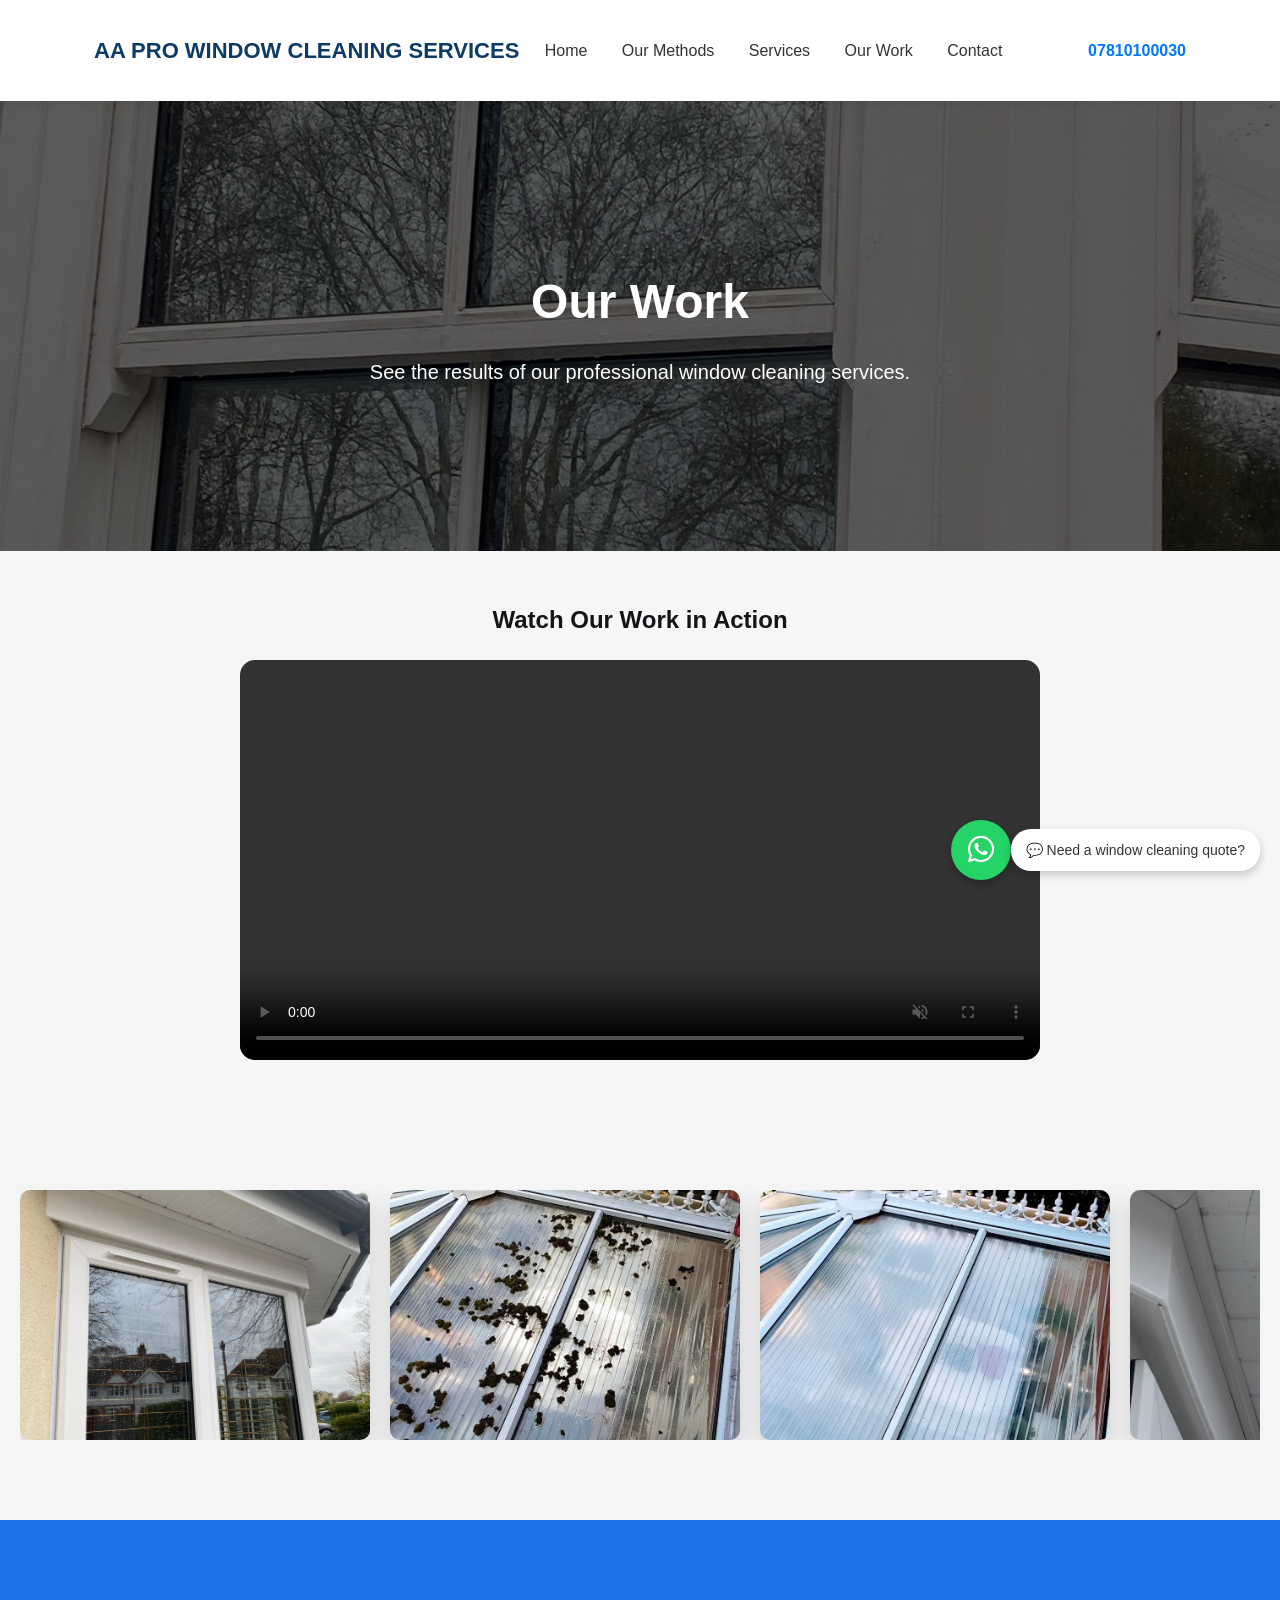
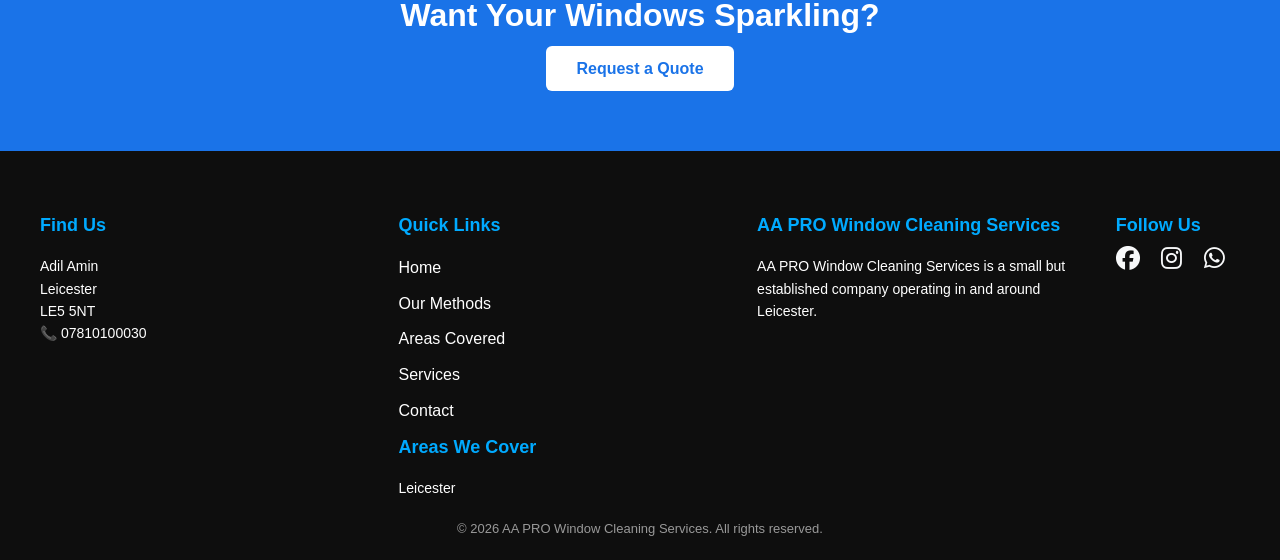
==== ourwork.html @ d78b687e "end" ====
<!DOCTYPE html>
<html lang="en">

<head>
<meta charset="UTF-8">
<meta name="viewport" content="width=device-width, initial-scale=1.0">
<link rel="stylesheet" href="https://cdnjs.cloudflare.com/ajax/libs/font-awesome/6.5.0/css/all.min.css">

<title>AA PRO WINDOW CLEANING SERVICES - Our Work</title>
<link rel="stylesheet" href="style.css">
</head>

<body>

<div class="whatsapp-container">

<a href="https://wa.me/447761815029?text=Hello%20I%20would%20like%20a%20window%20cleaning%20quote" 
class="whatsapp-float" target="_blank">
<i class="fa-brands fa-whatsapp"></i>
</a>

<div class="whatsapp-notification">
💬 Need a window cleaning quote?
</div>

</div>
<!-- HEADER -->
<header>
<div class="nav">

<h2>AA PRO WINDOW CLEANING SERVICES</h2>

<div class="menu-toggle" id="mobile-menu">
<span></span>
<span></span>
<span></span>
</div>

<nav id="nav-menu">
<a href="index.html">Home</a>
<a href="method.html">Our Methods</a>
<a href="services.html">Services</a>
<a href="ourwork.html">Our Work</a>
<a href="contact.html">Contact</a>
</nav>

<p class="call-number">
Call Us: <a href="tel:+447810100030">07810100030</a>
</p>

</div>
</header>

<!-- HERO -->
<section class="Work">
<h1>Our Work</h1>
<p>See the results of our professional window cleaning services.</p>
</section>





<section class="video-section">
  <h2>Watch Our Work in Action</h2>

  <div class="video-box">
    <video autoplay muted loop playsinline controls>
      <source src="images/Video5.mp4" type="video/mp4">
      Your browser does not support the video tag.
    </video>
  </div>
</section>

<!-- GALLERY -->
<section class="gallery">
<div class="gallery-track">
<div class="gallery-slide">
<img src="images/after2.jpeg" alt="Window Cleaning">
<img src="images/conbefore.jpeg" alt="Window Cleaning">
<img src="images/conafter.jpeg" alt="Window Cleaning">
<img src="images/before2.jpeg" alt="Window Cleaning">
<img src="images/after4.jpeg" alt="Window Cleaning">
<img src="images/beforeafter1.jpeg" alt="Window Cleaning">
<img src="images/win5.jpeg" alt="Window Cleaning">
<img src="images/after2.jpeg" alt="Window Cleaning">
<img src="images/conbefore.jpeg" alt="Window Cleaning">
<img src="images/conafter.jpeg" alt="Window Cleaning">
<img src="images/before2.jpeg" alt="Window Cleaning">
<img src="images/after4.jpeg" alt="Window Cleaning">
<img src="images/beforeafter1.jpeg" alt="Window Cleaning">
<img src="images/win5.jpeg" alt="Window Cleaning">
<img src="images/after2.jpeg" alt="Window Cleaning">
<img src="images/conbefore.jpeg" alt="Window Cleaning">
<img src="images/conafter.jpeg" alt="Window Cleaning">
<img src="images/before2.jpeg" alt="Window Cleaning">
<img src="images/after4.jpeg" alt="Window Cleaning">
<img src="images/beforeafter1.jpeg" alt="Window Cleaning">
<img src="images/win5.jpeg" alt="Window Cleaning">
<img src="images/after2.jpeg" alt="Window Cleaning">
<img src="images/conbefore.jpeg" alt="Window Cleaning">
<img src="images/conafter.jpeg" alt="Window Cleaning">
<img src="images/before2.jpeg" alt="Window Cleaning">
<img src="images/after4.jpeg" alt="Window Cleaning">
<img src="images/beforeafter1.jpeg" alt="Window Cleaning">
<img src="images/win5.jpeg" alt="Window Cleaning">

<!-- (keep your other images same) -->

</div>
</div>
</section>

<!-- CTA -->
<section class="cta">
<h2>Want Your Windows Sparkling?</h2>
<a href="contact.html" class="btn">Request a Quote</a>
</section>



<footer>

<div class="footer-container">

<!-- CONTACT -->
<div class="footer-contact">
<h3>Find Us</h3>

<p>
Adil Amin<br>
Leicester<br>
LE5 5NT
</p>

<p>
📞 <a href="tel:07810100030">07810100030</a>
</p>
</div>


<!-- QUICK LINKS -->
<div class="footer-links">

<h3>Quick Links</h3>

<ul>
<li><a href="index.html">Home</a></li>
<li><a href="method.html">Our Methods</a></li>
<li><a href="areas.html">Areas Covered</a></li>
<li><a href="services.html">Services</a></li>
<li><a href="contact.html">Contact</a></li>
</ul>

<h3>Areas We Cover</h3>
<p>Leicester</p>

</div>


<!-- ABOUT -->
<div class="footer-about">

<h3>AA PRO Window Cleaning Services</h3>

<p>
AA PRO Window Cleaning Services is a small but established company
operating in and around Leicester.
</p>

</div>


<!-- SOCIAL MEDIA -->
<div class="footer-social">

<h3>Follow Us</h3>

<a href="https://www.facebook.com/profile.php?id=61580588357613&sk=reels_tab" target="_blank">
<i class="fa-brands fa-facebook"></i>
</a>
<a href="https://instagram.com" target="_blank">
<i class="fa-brands fa-instagram"></i>
</a>
<a href="https://wa.me/44810100030" target="_blank">
<i class="fa-brands fa-whatsapp"></i>
</a>
</div>
</div>


<div class="footer-bottom">
<p>© 2026 AA PRO Window Cleaning Services. All rights reserved.</p>
</div>

</footer>

<script>
const menuToggle = document.getElementById("mobile-menu");
const navMenu = document.getElementById("nav-menu");

menuToggle.addEventListener("click", function(){
navMenu.classList.toggle("active");
});
</script>




</body>
</html>
---- style.css ----
/* RESET */

**{
margin:0;
padding:0;
box-sizing:border-box;
font-family:Arial,sans-serif;
}

/* HEADER */

header{
background:#0d3b66;
color:white;
padding:15px 0;
}

.nav{
width:90%;
max-width:1200px;
margin:auto;
display:flex;
justify-content:space-between;
align-items:center;
}

nav a{
color:white;
margin-left:20px;
text-decoration:none;
font-weight:500;
}

/* HERO */
.hero {
  height: 100vh; /* or 100vh if you want full screen */
  display: flex;
  flex-direction: column;
  justify-content: center;
  align-items: center;
  text-align: center;
  color: white;
  padding: 40px 20px;
  /* Background image settings */
  background-size: cover;  /* make it cover the whole section */
  background-attachment: scroll; /* or 'fixed' for parallax effect */
}











.hero{
position:relative;
height:80vh;
display:flex;
align-items:center;
justify-content:center;
text-align:center;
color:white;
overflow:hidden;
}

/* BACKGROUND IMAGE */
.hero::before{
content:"";
position:absolute;
top:0;
left:0;
width:100%;
height:100%;

background-image:url("images/home1.jpeg");
background-size:cover;
background-position:center;

animation:heroZoom 20s ease-in-out infinite alternate;
z-index:-2;
}

/* DARK OVERLAY */
.hero-overlay{
position:absolute;
top:0;
left:0;
width:100%;
height:100%;
background:rgba(0,0,0,0.45);
z-index:-1;
}

/* HERO ANIMATION */
@keyframes heroZoom{
0%{
transform:scale(1);
}

100%{
transform:scale(1.1);
}
}




.method-hero{
height:60vh;
display:flex;
flex-direction:column;
justify-content:center;
align-items:center;
text-align:center;
color:white;
background:
linear-gradient(rgba(0,0,0,0.55), rgba(0,0,0,0.55)),
url("images/wind6.jpeg");
animation:heroZoom 20s ease-in-out infinite alternate;
z-index:-2;

}




.hero-content{
max-width:1400px;
padding:20px;
}
.hero h1{
font-size:48px;
margin-bottom:20px;
animation:fadeIn 1.5s;
}

.hero p{
font-size:20px;
margin-bottom:25px;
animation:fadeIn 2s;
}

/* BUTTON */

.btn{
background:#1a73e8;
color:white;
padding:14px 30px;
border-radius:6px;
text-decoration:none;
transition:0.3s;
}

.btn:hover{
background:#0d5bd7;
}
























/* SERVICES */

.services{
padding:80px 20px;
text-align:center;
}

.services-grid{
display:flex;
gap:30px;
justify-content:center;
margin-top:40px;
}

.service-card{
background:white;
padding:30px;
border-radius:10px;
box-shadow:0 10px 25px rgba(0,0,0,0.1);
width:250px;
}


/* CALL BUTTON */

.call-btn{
position:fixed;
bottom:20px;
right:20px;
background:#0077ff;
color:white;
padding:16px;
border-radius:50%;
font-size:22px;
text-decoration:none;
}

/* ANIMATION */

@keyframes fadeIn{
0%{
opacity:0;
transform:translateY(30px);
}
100%{
opacity:1;
transform:translateY(0);
}
}


























/* HERO SECTION */
.method-hero {
  height: 60vh;
  display: flex;
  flex-direction: column;
  justify-content: center;
  align-items: center;
  text-align: center;
  color: white;
  background:
    linear-gradient(rgba(0,0,0,0.55), rgba(0,0,0,0.55)),
    url("images/win1.jpeg");
  background-size: cover;
  background-position: center;
  animation:heroZoom 20s ease-in-out infinite alternate;
z-index:-2;
}

.method-hero h1 {
  font-size: 48px;
  margin-bottom: 15px;
  animation: fadeIn 1.5s ease;
}

.method-hero p {
  font-size: 20px;
  animation: fadeIn 2.5s ease;
}


/* STEPS SECTION */
.steps {
  padding: 80px 20px;
  max-width: 2600px;
  margin: auto;
  text-align: center;
}

.steps h2 {
  margin-bottom: 50px;
  font-size: 32px;
  color: #0d3b66;
}


/* GRID */
.step-grid {
  display:inline-flex;
  flex-wrap: wrap;
  gap: 20px;
  justify-content: center;
}


/* CARD */
.step-card {
  background: white;
  width: 350px;
  border-radius: 12px;
  overflow: hidden; /* important */
  box-shadow: 0 10px 25px rgba(0,0,0,0.08);
  transition: transform 0.3s ease, box-shadow 0.3s ease;
}

.step-card:hover {
  transform: translateY(-10px);
  box-shadow: 0 15px 35px rgba(0,0,0,0.15);
}


.media-box{
width:100%;
height:220px;
overflow:hidden;
border-radius:10px;
}



.step-card img,
.step-card video {
width: 100%;
height: 220px;       /* SAME HEIGHT for both */
object-fit: cover;   /* keeps crop neat */
display: block;
border-radius: 10px;
}

/* TEXT CONTENT */
.step-card h3 {
  margin: 15px;
  font-size: 20px;
  color: #0d3b66;
}

.step-card p {
  margin: 0 15px 20px;
  font-size: 15px;
  color: #333;
  line-height: 1.5;
}


/* ANIMATION */
@keyframes fadeIn {
  from {
    opacity: 0;
    transform: translateY(30px);
  }
  to {
    opacity: 1;
    transform: translateY(0);
  }
}


/* MOBILE */
@media (max-width: 768px) {
  .method-hero h1 {
    font-size: 32px;
  }

  .method-hero p {
    font-size: 16px;
  }

  .step-card {
    width: 90%;
  }
}



















/* CONTACT HERO page */
.contact-hero{
height:60vh;
display:flex;
flex-direction:column;
justify-content:center;
align-items:center;
text-align:center;
color:white;
background:
linear-gradient(rgba(0,0,0,0.55), rgba(0,0,0,0.55)),
url("images/wind3.jpeg");
background-size:cover;
background-position:center;
animation:heroZoom 20s ease-in-out infinite alternate;
z-index:-2;
}


.contact-hero h1{
font-size:40px;
margin-bottom:10px;
}

.contact-hero p{
font-size:18px;
opacity:0.9;
}

/* CONTACT FORM LAYOUT */
.contact-section{
padding:60px 20px;
background:#f5f5f5;
}

.contact-container{
max-width:1100px;
margin:auto;
display:flex;
flex-wrap:wrap;
gap:40px;
justify-content:center;
align-items:flex-start;
}

.contact-form,
.contact-info{
background:white;
padding:25px;
border-radius:8px;
box-shadow:0 8px 25px rgba(0,0,0,0.08);
width:100%;
max-width:450px;
}

.contact-form h2,
.contact-info h2{
margin-bottom:18px;
color:#0d3b66;
font-size:24px;
}

.contact-form input,
.contact-form textarea{
width:100%;
padding:12px;
margin:8px 0;
border:1px solid #ccc;
border-radius:6px;
font-size:16px;
}

.contact-form textarea{
min-height:140px;
resize:none;
}

.btn-submit{
background:#1a73e8;
color:white;
padding:12px 22px;
border:none;
border-radius:6px;
font-size:18px;
cursor:pointer;
transition:0.3s;
}

.btn-submit:hover{
background:#0d5bd7;
}

/* CONTACT INFO */
.contact-info p{
font-size:16px;
margin-bottom:10px;
}

.contact-info a{
color:#0077ff;
text-decoration:none;
}

.contact-info a:hover{
text-decoration:underline;
}

/* GOOGLE MAP */
.map-section{
margin-top:40px;
text-align:center;
}

.map-section h2{
margin-bottom:18px;
color:#0d3b66;
font-size:26px;
}

/* MOBILE */
@media (max-width:768px){
.contact-container{
flex-direction:column;
align-items:center;
}
}

















/* HERO FOR SER
background:linear-gradient(rgba(0,0,0,0.55), rgba(0,0,0,0.55)), url("images/win7.jpeg");
background-size:cover;
background-position:center;
text-align:center;
color:white;
padding:80px 20px;
}

VICES pages */


/*services*/
.services-hero{
height:50vh;
display:flex;
flex-direction:column;
justify-content:center;
align-items:center;
text-align:center;
color:white;
background:
linear-gradient(rgba(0,0,0,0.6), rgba(0,0,0,0.6)),
url("images/wind6.jpeg");
background-size:cover;
background-position:center;
animation:heroZoom 20s ease-in-out infinite alternate;
z-index:-2;
}

.services-hero h1{
font-size:48px;
margin-bottom:15px;
animation:fadeIn 1.5s;
}

.services-hero p{
font-size:20px;
animation:fadeIn 2.5s;
}

/* SERVICES GRID */
.services-section{
padding:80px 20px;
max-width:1200px;
margin:auto;
text-align:center;
}

.services-section h2{
margin-bottom:50px;
font-size:32px;
color:#0d3b66;
}

.services-grid{
display:flex;
flex-wrap:wrap;
justify-content:center;
gap:30px;
}

.service-card{
background:white;
padding:25px;
width:300px;
border-radius:10px;
box-shadow:0 10px 25px rgba(0,0,0,0.08);
transition:transform 0.3s, box-shadow 0.3s;
}

.service-card:hover{
transform:translateY(-10px);
box-shadow:0 15px 35px rgba(0,0,0,0.15);
}

.service-card img{
width:100%;
height:200px;
object-fit:cover;
border-radius:10px 10px 0 0;
margin-bottom:15px;
}

.service-card h3{
margin-bottom:10px;
font-size:22px;
color:#0d3b66;
}

.service-card p{
font-size:16px;
color:#333;
line-height:1.5;
}

/* MOBILE RESPONSIVE */
@media(max-width:768px){
.services-grid{
flex-direction:column;
align-items:center;
}
}

/* =====================
   WHAT MAKES US DIFFERENT - BACKGROUND IMAGE
===================== */
.difference {
    padding:80px 20px;
    max-width:1200px;
    margin:auto;
    text-align:center;

    /* Background image */
    background: linear-gradient(rgba(0,0,0,0.6), rgba(0,0,0,0.6)), 
                url('images/brush1.jpeg') no-repeat center center;
    background-size:cover;
    color:white;  /* Make text white for contrast */
    border-radius:12px;
}

/* Cards on top of background */
.diff-cards {
    display:flex;
    flex-wrap:wrap;
    justify-content:center;
    gap:30px;
    margin-top:40px;
}

.diff-card {
    background: rgba(255, 255, 255, 0.9); /* semi-transparent for readability */
    padding:25px;
    width:300px;
    border-radius:10px;
    box-shadow:0 10px 25px rgba(0,0,0,0.2);
    transition:transform 0.3s, box-shadow 0.3s;
    color:#0d3b66; /* Dark text inside cards */
}

.diff-card:hover{
    transform:translateY(-10px);
    box-shadow:0 15px 35px rgba(0,0,0,0.25);
}

.diff-card h3{
    margin-bottom:10px;
    font-size:20px;
}

.diff-card p{
    font-size:15px;
    line-height:1.6;
}

/* Responsive */
@media(max-width:768px){
    .diff-cards {
        flex-direction:column;
        align-items:center;
    }
}
/* =====================
   ABOUT US
===================== */
.about {
    padding:80px 20px;
    max-width:1200px;
    margin:auto;
    background:#f9f9f9;
}

.about-content {
    display:flex;
    align-items:center;
    justify-content:space-between;
    gap:40px;
    flex-wrap:wrap;
}

.about-text {
    flex:1;
    min-width:280px;
}

.about-text h2 {
    font-size:36px;
    color:#0d3b66;
    margin-bottom:25px;
    opacity:0;
    transform:translateY(30px);
    animation:fadeInUp 1s forwards;
}

.about-text p {
    font-size:16px;
    color:#333;
    line-height:1.8;
    margin-bottom:25px;
    opacity:0;
    transform:translateY(30px);
    animation:fadeInUp 1s 0.3s forwards; /* delay 0.3s */
}

.about-text .btn {
    background:#0077ff;
    color:white;
    padding:12px 30px;
    border-radius:8px;
    font-weight:600;
    transition:0.3s;
    opacity:0;
    transform:translateY(30px);
    animation:fadeInUp 1s 0.6s forwards; /* delay 0.6s */
}

.about-text .btn:hover {
    background:#005ed6;
    transform:translateY(-3px);
}

.about-img {
    flex:1;
    min-width:280px;
    text-align:center;
}

.about-img img {
    width:100%;
    max-width:450px;
    border-radius:12px;
    box-shadow:0 10px 25px rgba(0,0,0,0.1);
    opacity:0;
    transform:translateY(30px);
    animation:fadeInUp 1s 0.9s forwards; /* delay 0.9s */
}

/* Fade-in animation */
@keyframes fadeInUp {
    to {
        opacity:1;
        transform:translateY(0);
    }
}

/* Responsive */
@media(max-width:768px){
    .about-content {
        flex-direction:column;
    }
    .about-text h2 {
        font-size:28px;
    }
    .about-text p {
        font-size:15px;
    }
    .about-img img {
        max-width:100%;
    }
}


/* =====================
   GLOBAL STYLES
===================== */
*{
    margin:0;
    padding:0;
    box-sizing:border-box;
}

body{
    font-family:'Poppins', sans-serif;
    background:#f4f6f8;
    color:#141315;
    line-height:1.6;
}

a{
    text-decoration:none;
    color:inherit;
}

/* =====================
   HEADER
===================== */
header{
    background:white;
    box-shadow:0 2px 10px rgba(0,0,0,0.05);
    position:sticky;
    top:0;
    z-index:1000;
}

.nav{
    max-width:1200px;
    margin:auto;
    padding:18px 30px;
    display:flex;
    justify-content:space-between;
    align-items:center;
    flex-wrap:wrap;
}

.nav h2{
    font-size:22px;
    color:#0d3b66;
}

.nav nav a{
    margin:0 15px;
    font-weight:500;
    color:#333;
    transition:0.3s;
}

.nav nav a:hover{
    color:#0077ff;
}

.call-number a{
    font-weight:600;
    color:#0077ff;
}
 































/* WORK HERO SECTION */
.Work{
height:50vh;
display:flex;
flex-direction:column;
justify-content:center;
align-items:center;
text-align:center;
color:white;
background:
linear-gradient(rgba(0,0,0,0.6), rgba(0,0,0,0.6)),
url("images/wind6.jpeg");
background-size:cover;
background-position:center;
animation:heroZoom 20s ease-in-out infinite alternate;
z-index:-2;
}

.Work h1{
font-size:48px;
margin-bottom:15px;
animation:fadeIn 1.5s;
}

.Work p{
font-size:20px;
animation:fadeIn 2s;
}


/* GALLERY SECTION */

.gallery{
padding:80px 20px;
background:#f5f5f5;
overflow:hidden;
}

/* TRACK */

.gallery-track{
width:100%;
overflow:hidden;
}

/* SLIDE CONTAINER */

.gallery-slide{
display:flex;
gap:20px;
width:max-content;
animation:slideGallery 160s linear infinite;}

/* IMAGES */

.gallery-slide img{
width:350px;
height:250px;
object-fit:cover;
border-radius:10px;
box-shadow:0 10px 25px rgba(0,0,0,0.15);
transition:0.3s;
}

/* HOVER EFFECT */

.gallery-slide img:hover{
transform:scale(1.05);
}

/* SLIDING ANIMATION */
@keyframes slideGallery{
0%{
transform:translateX(0);
}
100%{
transform:translateX(-100%);
}
}

/* CTA SECTION */
.cta{
background:#1a73e8;
color:white;
text-align:center;
padding:70px 20px;
}

.cta h2{
font-size:32px;
margin-bottom:15px;
}

.cta p{
font-size:18px;
margin-bottom:25px;
}

.cta .btn{
background:white;
color:#1a73e8;
padding:14px 30px;
border-radius:6px;
text-decoration:none;
font-weight:bold;
transition:0.3s;
}

.cta .btn:hover{
background:#e6f0ff;
transform:translateY(-3px);
}

.video-section {
    text-align: center;
    padding: 50px 20px;
}

.video-box {
    display: flex;
    justify-content: center;
    margin-top: 20px;
}

.video-box video {
    width: 100%;
    max-width: 800px;
    border-radius: 15px;
}

/* MOBILE */
@media(max-width:768px){
    .video-box iframe {
        height: 250px;
    }
}





















/* FOOTER STYLING */
.footer-social a{
font-size: 24px;
margin-right: 15px;
color: #f7f8f9;
text-decoration: none;
}

.footer-social a:hover{
color: #0056b3;
}   
.footer-social h3{
    font-size: 18px;
    margin-right: 15px;
    color:#00aaff;
}


footer{
    background:#0e0e0e;
    color:white;
    padding:60px 20px 20px 20px;
    font-family:'Poppins', sans-serif;
}

/* FOOTER MAIN CONTAINER */
.footer-container{
    display:flex;
    flex-wrap:wrap;
    justify-content:space-between;
    gap:40px;
    max-width:1200px;
    margin:auto;
}

/* SECTIONS: CONTACT, LINKS, ABOUT */
.footer-contact,
.footer-links,
.footer-about{
    flex:1;
    min-width:250px;
}

/* SECTION HEADINGS */
.footer-contact h3,
.footer-links h3,
.footer-about h3{
    font-size:18px;
    margin-bottom:15px;
    color:#00aaff;
}

/* PARAGRAPHS */
.footer-contact p,
.footer-links p,
.footer-about p{
    font-size:14px;
    line-height:1.6;
}

/* QUICK LINKS LIST */
.footer-links ul{
    list-style:none;
    padding:0;
}

.footer-links ul li{
    margin-bottom:10px;
}

.footer-links ul li a,
.footer-contact a{
    color:white;
    text-decoration:none;
    transition:0.3s;
}

.footer-links ul li a:hover,
.footer-contact a:hover{
    color:#00aaff;
}

/* FOOTER BOTTOM TEXT */
.footer-bottom{
    text-align:center;
    margin-top:20px;
    font-size:13px;
    color:#999;
}



/* MOBILE RESPONSIVE */
@media(max-width:768px){
    .footer-container{
        flex-direction:column;
        text-align:center;
        gap:30px;
    }
}





.whatsapp-container{
position:fixed;
bottom:20px;
right:20px;
display:flex;
align-items:center;
z-index:1000;
}

/* WhatsApp Button */
.whatsapp-float{
width:60px;
height:60px;
background:#25D366;
color:white;
border-radius:50%;
text-align:center;
font-size:30px;
line-height:60px;
box-shadow:0 4px 10px rgba(0,0,0,0.3);
margin-left:10px;
animation:pulse 2s infinite;
}

/* Message bubble */
.whatsapp-notification{
background:white;
color:#333;
padding:10px 15px;
border-radius:20px;
box-shadow:0 4px 10px rgba(0,0,0,0.2);
font-size:14px;
animation:slideIn 1s ease forwards;
}

/* Slide animation */
@keyframes slideIn{
0%{
opacity:0;
transform:translateX(40px);
}
100%{
opacity:1;
transform:translateX(0);
}
}

/* Pulse animation */
@keyframes pulse{
0%{box-shadow:0 0 0 0 rgba(37,211,102,0.7);}
70%{box-shadow:0 0 0 20px rgba(37,211,102,0);}
100%{box-shadow:0 0 0 0 rgba(37,211,102,0);}
}







/* Chatbox container */
#chatbox {
    width: 350px;
    max-height: 500px;
    border: 2px solid #007BFF;
    border-radius: 10px;
    padding: 10px;
    display: flex;
    flex-direction: column;
    justify-content: space-between;
    font-family: Arial, sans-serif;
    background-color: #f9f9f9;
}

/* Messages container */
#messages {
    flex: 1;
    overflow-y: auto;
    padding: 5px;
    margin-bottom: 10px;
}

/* Each message */
#messages p {
    margin: 5px 0;
    padding: 8px 12px;
    border-radius: 15px;
    max-width: 80%;
    word-wrap: break-word;
}

/* User messages */
#messages p:nth-child(odd) {
    background-color: #007BFF;
    color: white;
    align-self: flex-end;
}

/* Bot messages */
#messages p:nth-child(even) {
    background-color: #e5e5ea;
    color: black;
    align-self: flex-start;
}

/* Input field */
#user_input {
    width: calc(100% - 70px);
    padding: 8px 12px;
    border-radius: 20px;
    border: 1px solid #ccc;
    outline: none;
}

/* Send button */
#chatbox button {
    width: 50px;
    margin-left: 10px;
    border: none;
    background-color: #007BFF;
    color: white;
    font-weight: bold;
    border-radius: 20px;
    cursor: pointer;
    transition: background-color 0.2s;
}

#chatbox button:hover {
    background-color: #0056b3;
}





/* HAMBURGER MENU */

.menu-toggle{
display:none;
flex-direction:column;
cursor:pointer;
}

.menu-toggle span{
width:25px;
height:3px;
background:#0d3b66;
margin:4px 0;
display:block;
}


/* MOBILE NAV */

@media(max-width:768px){

.nav{
flex-wrap:wrap;
}

nav{
width:100%;
display:none;
flex-direction:column;
align-items:center;
background:white;
margin-top:10px;
}

nav a{
padding:12px 0;
font-size:18px;
}

nav.active{
display:flex;
}

.menu-toggle{
display:flex;
}

.call-number{
width:100%;
text-align:center;
margin-top:10px;
}

}














.menu-toggle{
display:none;
flex-direction:column;
cursor:pointer;
}

.menu-toggle span{
width:25px;
height:3px;
background:#0d3b66;
margin:4px 0;
display:block;
}

@media(max-width:768px){

.nav{
flex-wrap:wrap;
}

nav{
display:none;
flex-direction:column;
width:100%;
background:white;
text-align:center;
margin-top:10px;
}

nav a{
display:block;
padding:12px 0;
font-size:18px;
}

nav.active{
display:flex;
}

.menu-toggle{
display:flex;
}

.call-number{
width:100%;
text-align:center;
margin-top:10px;
}

}





   .rating-badge{
background:#fff;
padding:25px 20px;
text-align:center;
box-shadow:0 5px 20px rgba(0,0,0,0.08);
margin:20px auto;
}

.rating-content{
display:flex;
flex-direction:column;
align-items:center;
gap:8px;
}

.rating-content .stars{
color:#f5b301;
font-size:22px;
letter-spacing:2px;
}

.rating-content p{
font-size:16px;
color:#333;
}

.rating-content a{
margin-top:5px;
color:#0077ff;
font-weight:600;
text-decoration:none;
}

.rating-content a:hover{
text-decoration:underline;
}







.call-float{
position:fixed;
bottom:90px;
right:20px;
background:#0077ff;
color:white;
padding:15px 18px;
border-radius:50px;
font-size:16px;
font-weight:600;
box-shadow:0 5px 15px rgba(0,0,0,0.3);
z-index:1000;
text-decoration:none;
display:flex;
align-items:center;
gap:8px;
}

.call-float:hover{
background:#005ed6;
}

/* hide on desktop */

@media(min-width:768px){
.call-float{
display:none;
}
}
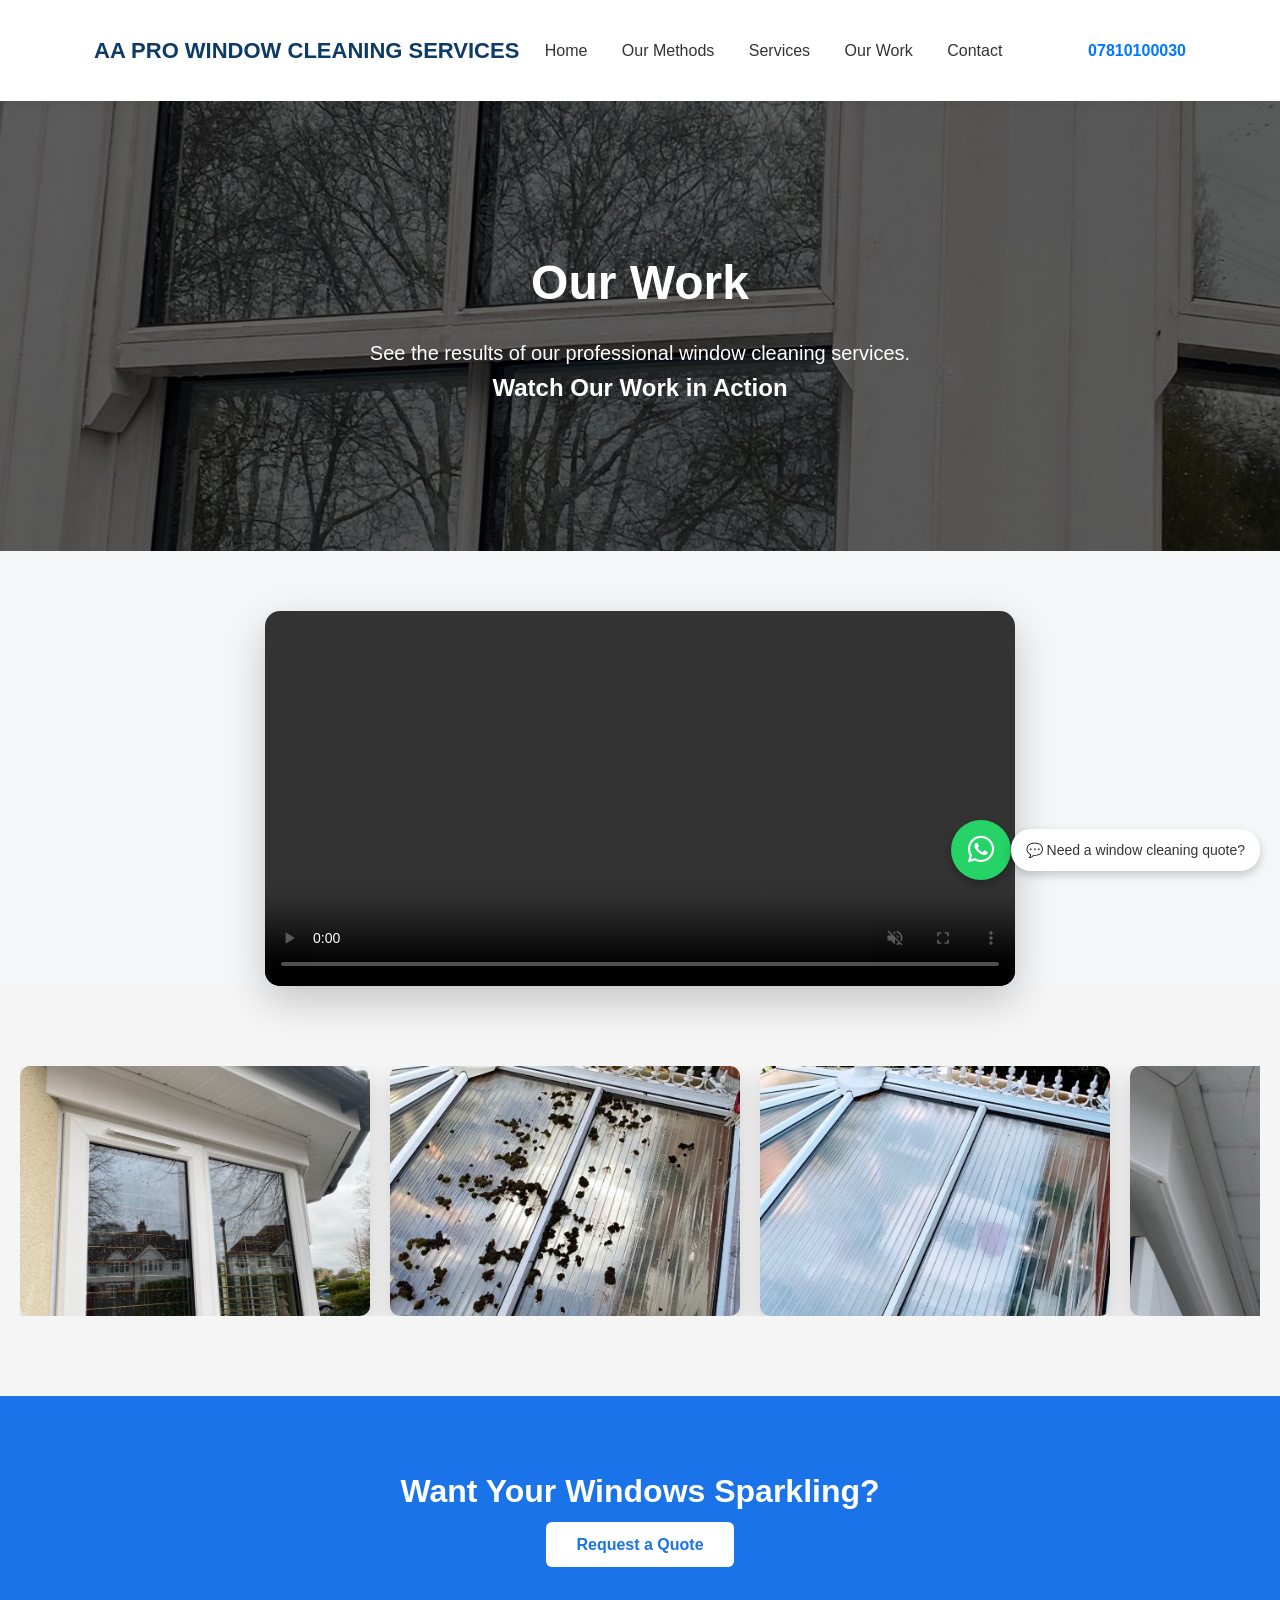
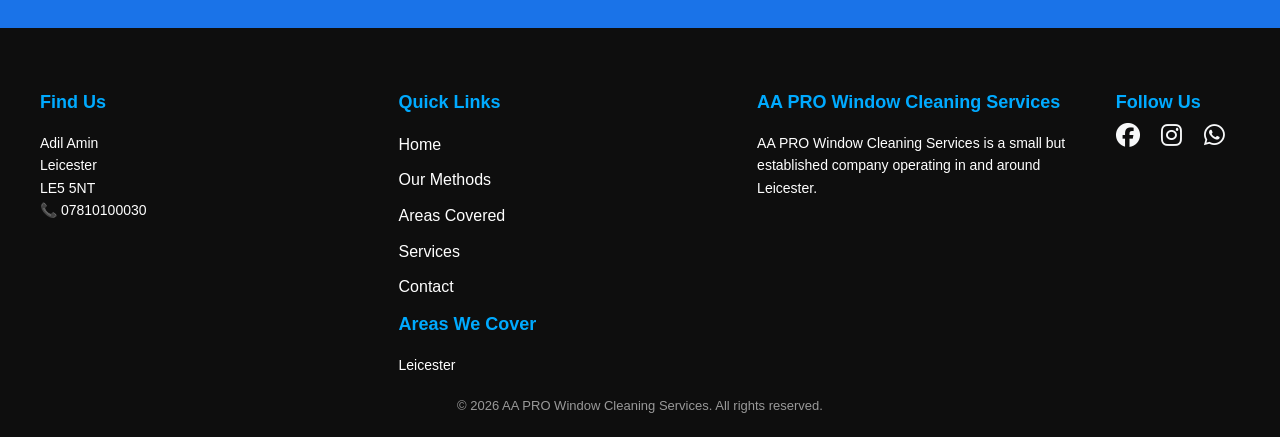
==== commit 646872c8: "GOOD" ====
--- a/ourwork.html
+++ b/ourwork.html
@@ -55,22 +55,16 @@
 <section class="Work">
 <h1>Our Work</h1>
 <p>See the results of our professional window cleaning services.</p>
+<h2>Watch Our Work in Action</h2>
 </section>
 
-
-
-
-
-<section class="video-section">
-  <h2>Watch Our Work in Action</h2>
-
-  <div class="video-box">
-    <video autoplay muted loop playsinline controls>
-      <source src="images/Video5.mp4" type="video/mp4">
-      Your browser does not support the video tag.
-    </video>
-  </div>
-</section>
+<div class="video-box">
+<video autoplay muted loop playsinline controls>
+<source src="images/Video5.mp4" type="video/mp4">
+</video>
+</div>
+
+
 
 <!-- GALLERY -->
 <section class="gallery">
--- a/style.css
+++ b/style.css
@@ -1018,32 +1018,54 @@
 transform:translateY(-3px);
 }
 
+
+
+/* VIDEO SECTION */
 .video-section {
     text-align: center;
-    padding: 50px 20px;
-}
-
+    padding: 80px 20px;
+    background: #f9f9f9;
+}
+
+.video-section h2 {
+    font-size: 32px;
+    margin-bottom: 30px;
+}
+
+/* VIDEO CONTAINER */
 .video-box {
+    margin-top: 60px;
     display: flex;
     justify-content: center;
-    margin-top: 20px;
-}
-
+    align-items: center;
+}
+
+/* VIDEO STYLE */
 .video-box video {
     width: 100%;
-    max-width: 800px;
+    max-width: 750px;
+    height: auto;
     border-radius: 15px;
+    box-shadow: 0 15px 40px rgba(0,0,0,0.2);
+    transition: transform 0.3s ease;
+}
+
+/* HOVER EFFECT (desktop only feel) */
+.video-box video:hover {
+    transform: scale(1.02);
 }
 
 /* MOBILE */
 @media(max-width:768px){
-    .video-box iframe {
-        height: 250px;
+    .video-section h2 {
+        font-size: 24px;
     }
-}
-
-
-
+
+    .video-box video {
+        max-width: 100%;
+        border-radius: 10px;
+    }
+}
 
 
 
